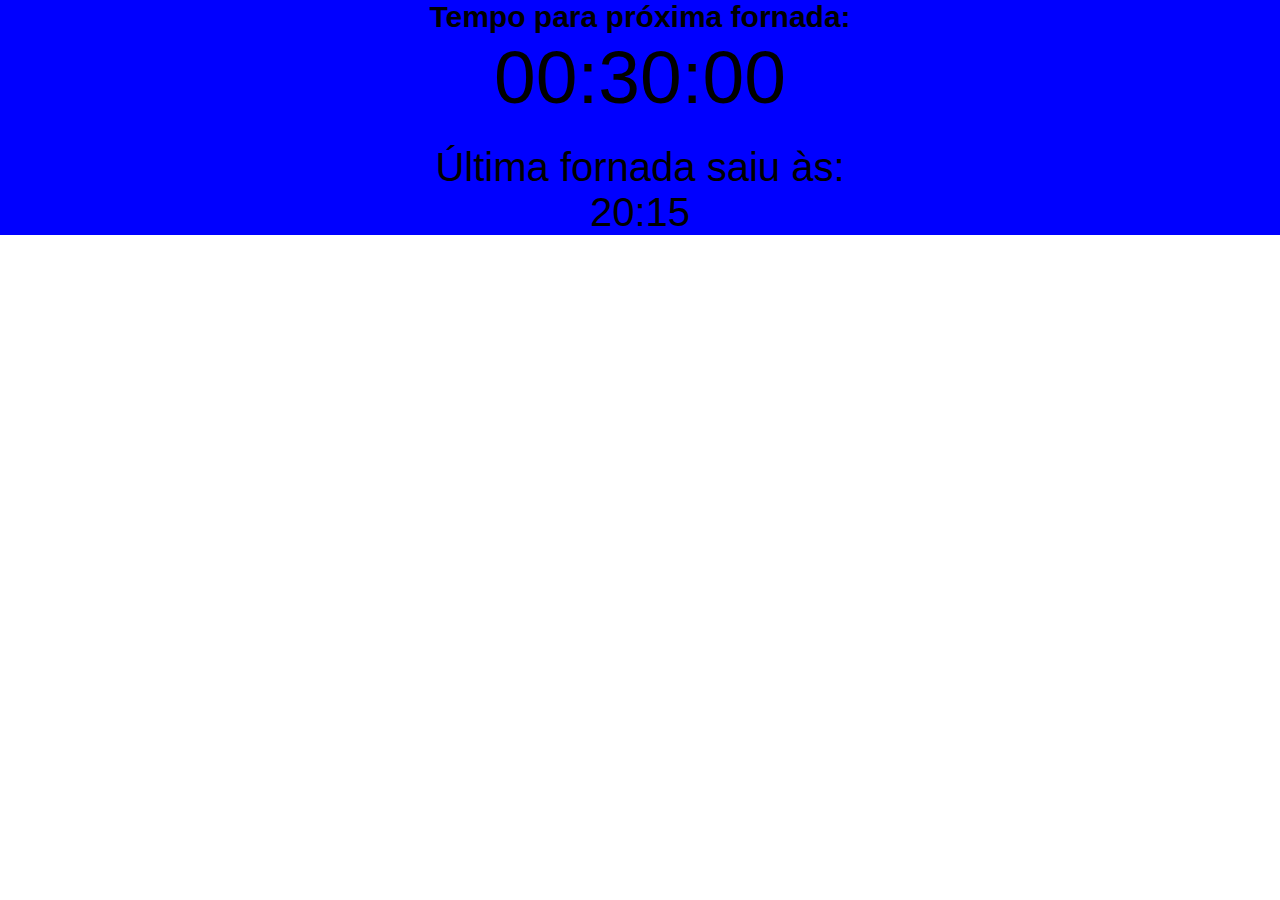
==== bakerTimer/index.html @ f4dd85ed "Initial Commit with html and css" ====
<!DOCTYPE html>
<html lang="pt-BR">
<head>
    <meta charset="UTF-8">
    <meta http-equiv="X-UA-Compatible" content="IE=edge">
    <meta name="viewport" content="width=device-width, initial-scale=1.0">
    <link rel="stylesheet" href="style.css">
    <title>Pão Quentinho!</title>
</head>
<body>
    <div class="container">
        <div class="timerNextBread">
            <h2>Tempo para próxima fornada:</h2>
            <p id="timeToNextBread">00:30:00</p>
        </div>
        <div class="lastBakedBread">
            <p>Última fornada saiu às:</p>
            <p id="lastBakedBread">20:15</p>
        </div>
    </div>
</body>
</html>
---- bakerTimer/style.css ----
* {
    padding: 0;
    margin: 0;
}

body{
    box-sizing: border-box;
    font-family: 'Roboto', 'Tahoma', sans-serif;
}

.container {
    background-color: blue;
    text-align: center;
}

.timerNextBread {
    font-size: 75px;
}

.timerNextBread h2 {
    font-size: 30px;
}

.lastBakedBread {
    margin-top: 25px;
    font-size: 40px;
}
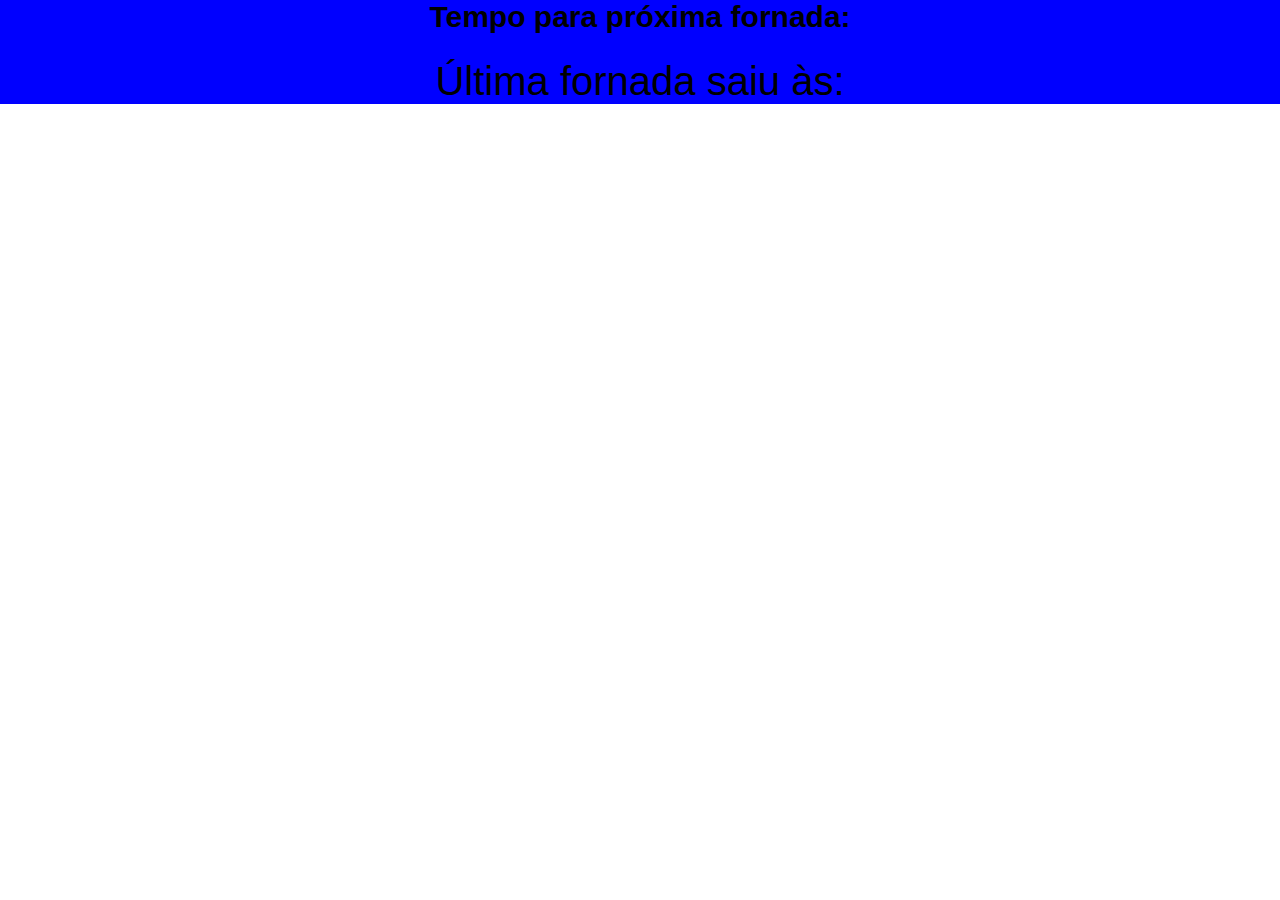
==== commit 1590fa01: "remove text" ====
--- a/bakerTimer/index.html
+++ b/bakerTimer/index.html
@@ -6,16 +6,17 @@
     <meta name="viewport" content="width=device-width, initial-scale=1.0">
     <link rel="stylesheet" href="style.css">
     <title>Pão Quentinho!</title>
+    <script src="index.js" defer></script>
 </head>
 <body>
     <div class="container">
         <div class="timerNextBread">
             <h2>Tempo para próxima fornada:</h2>
-            <p id="timeToNextBread">00:30:00</p>
+            <p id="timeToNextBread"></p>
         </div>
         <div class="lastBakedBread">
             <p>Última fornada saiu às:</p>
-            <p id="lastBakedBread">20:15</p>
+            <p id="lastBakedBread"></p>
         </div>
     </div>
 </body>
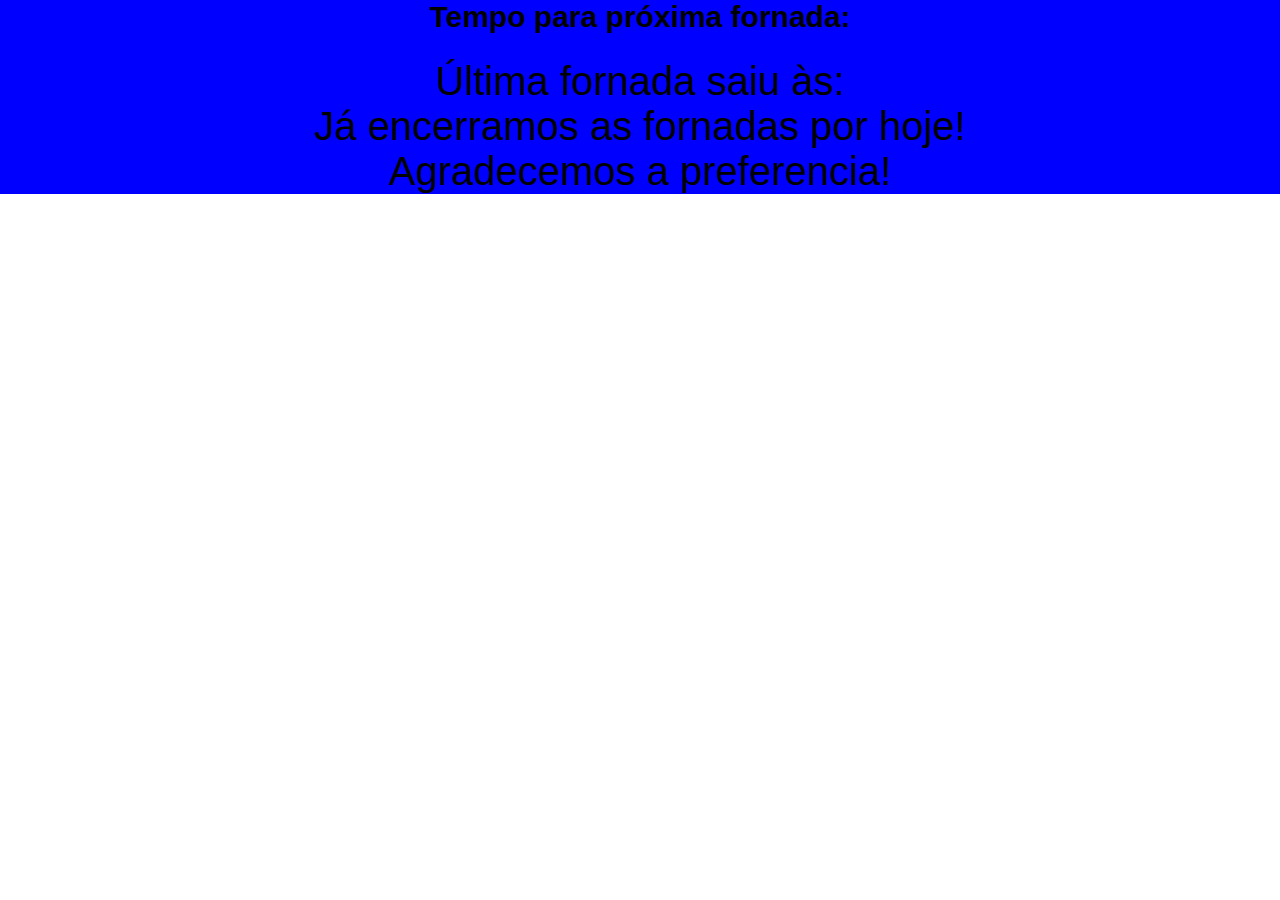
==== commit 5278e6ae: "alter script position HTML" ====
--- a/bakerTimer/index.html
+++ b/bakerTimer/index.html
@@ -6,7 +6,6 @@
     <meta name="viewport" content="width=device-width, initial-scale=1.0">
     <link rel="stylesheet" href="style.css">
     <title>Pão Quentinho!</title>
-    <script src="index.js" defer></script>
 </head>
 <body>
     <div class="container">
@@ -19,5 +18,6 @@
             <p id="lastBakedBread"></p>
         </div>
     </div>
+    <script src="index.js"></script>
 </body>
 </html>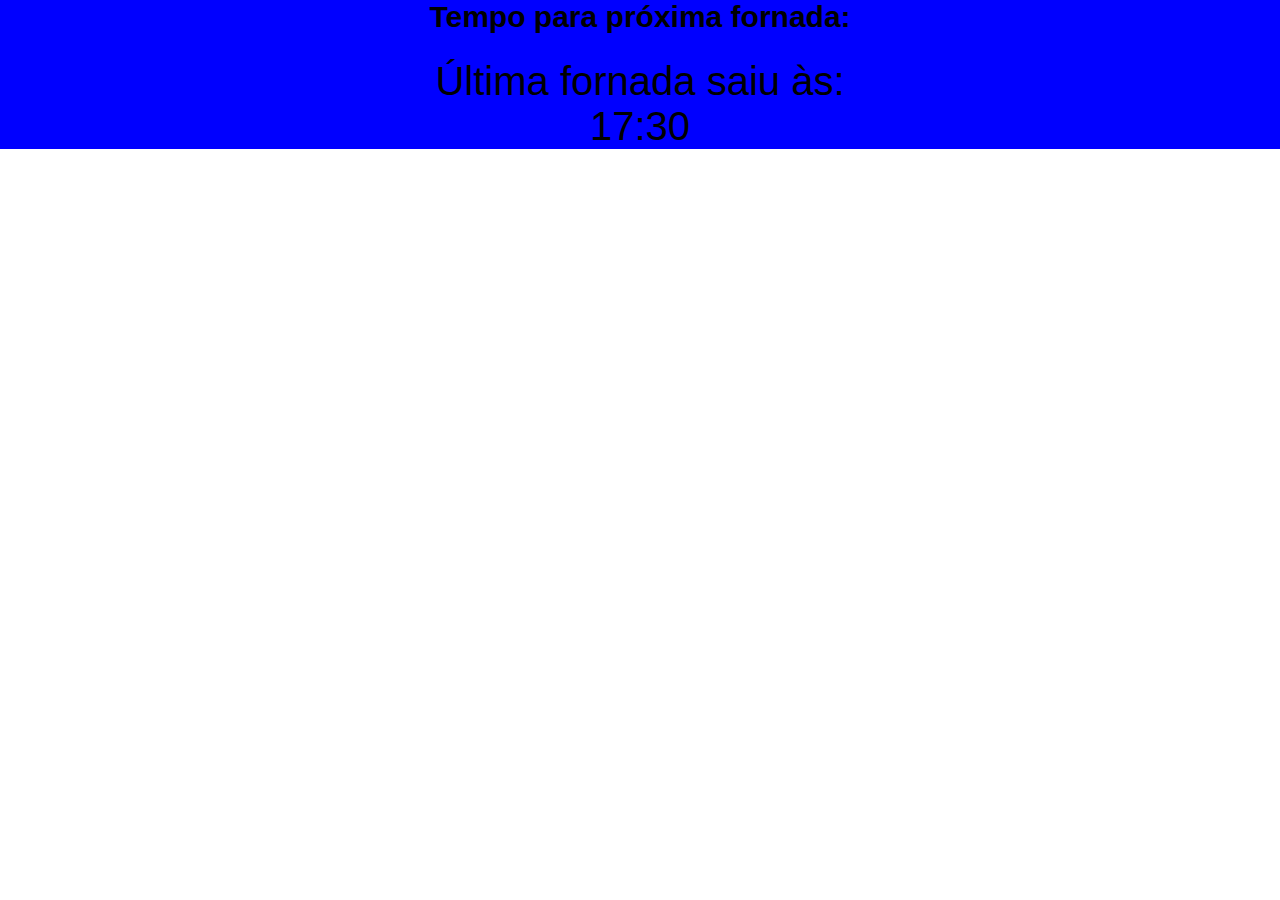
==== commit defa342f: "Include div modal" ====
--- a/bakerTimer/index.html
+++ b/bakerTimer/index.html
@@ -18,6 +18,10 @@
             <p id="lastBakedBread"></p>
         </div>
     </div>
+    <div class="modal">
+        <h1>Acabou de sair pão quentinho!</h1>
+        <h2>Aproveitem!!</h2>
+    </div>
     <script src="index.js"></script>
 </body>
 </html>--- a/bakerTimer/style.css
+++ b/bakerTimer/style.css
@@ -24,4 +24,11 @@
 .lastBakedBread {
     margin-top: 25px;
     font-size: 40px;
+}
+
+.modal{
+    display: none;
+    flex-direction: column;
+    text-align: center;
+    background-color: yellow;
 }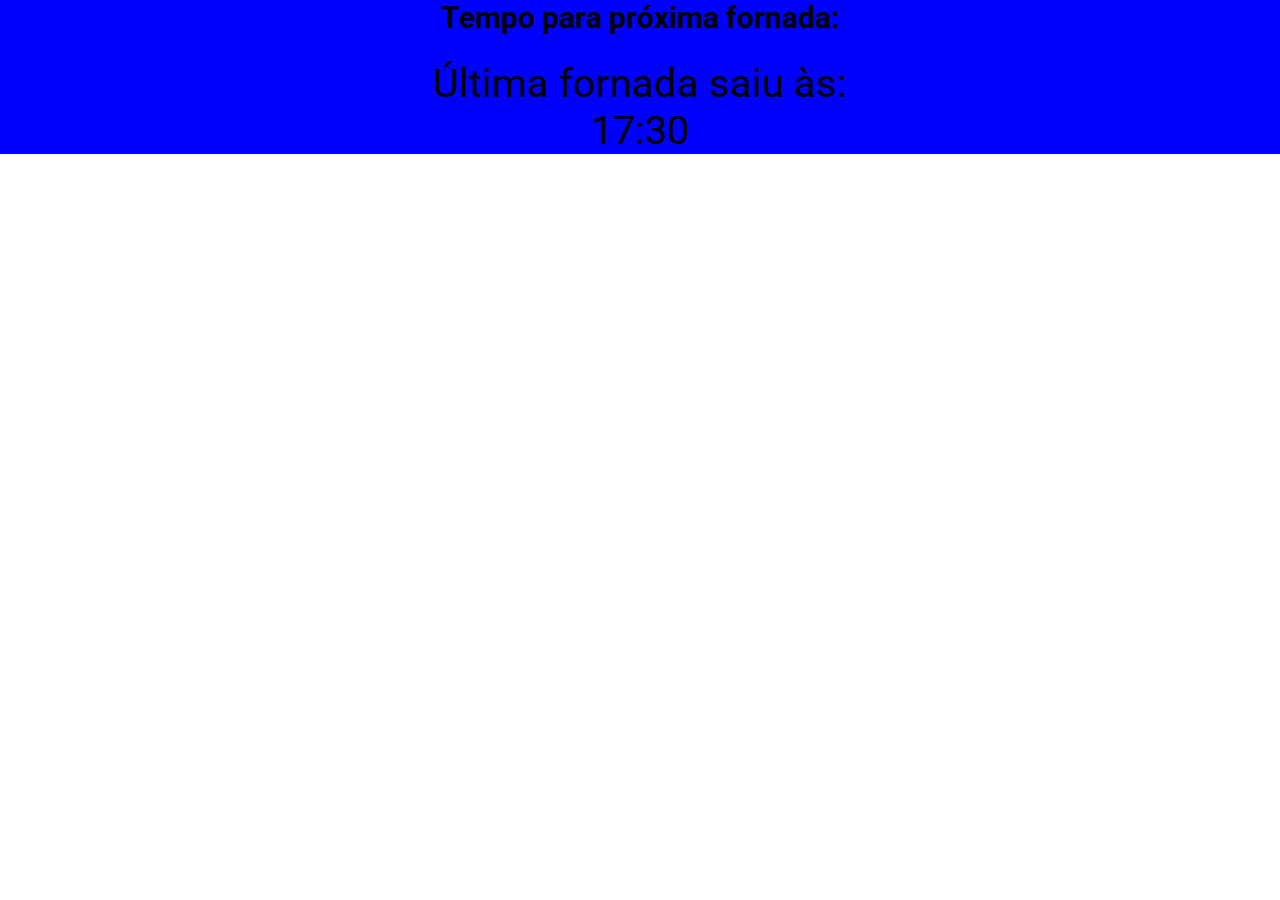
==== commit 150192e5: "Add Roboto Font" ====
--- a/bakerTimer/index.html
+++ b/bakerTimer/index.html
@@ -4,6 +4,8 @@
     <meta charset="UTF-8">
     <meta http-equiv="X-UA-Compatible" content="IE=edge">
     <meta name="viewport" content="width=device-width, initial-scale=1.0">
+    <link rel="preconnect" href="https://fonts.gstatic.com">
+    <link href="https://fonts.googleapis.com/css2?family=Roboto:wght@300;500;700&display=swap" rel="stylesheet">
     <link rel="stylesheet" href="style.css">
     <title>Pão Quentinho!</title>
 </head>
--- a/bakerTimer/style.css
+++ b/bakerTimer/style.css
@@ -31,4 +31,6 @@
     flex-direction: column;
     text-align: center;
     background-color: yellow;
+
+    font-size: 60px;
 }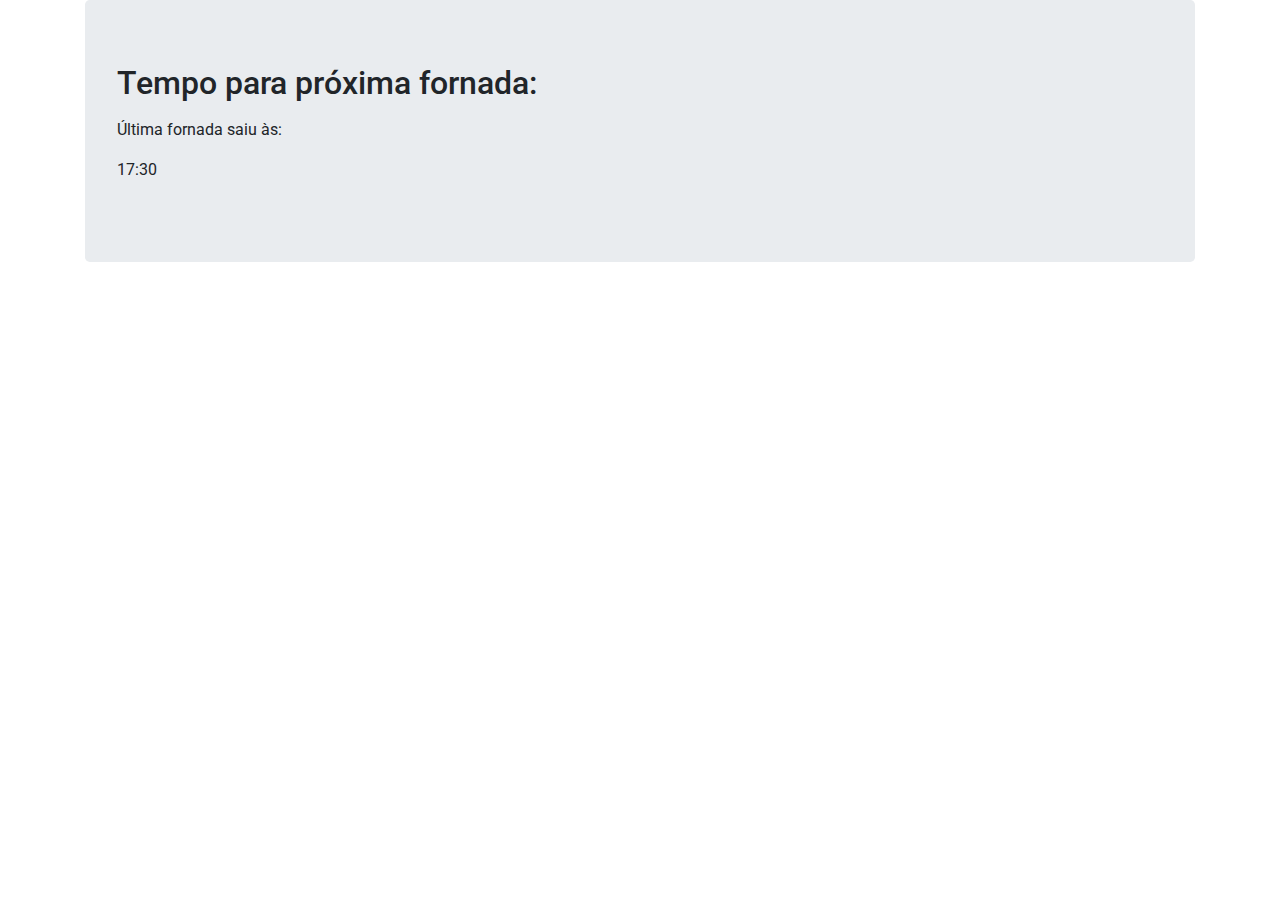
==== commit 19810bfe: "Add bootstrap template" ====
--- a/bakerTimer/index.html
+++ b/bakerTimer/index.html
@@ -6,24 +6,30 @@
     <meta name="viewport" content="width=device-width, initial-scale=1.0">
     <link rel="preconnect" href="https://fonts.gstatic.com">
     <link href="https://fonts.googleapis.com/css2?family=Roboto:wght@300;500;700&display=swap" rel="stylesheet">
-    <link rel="stylesheet" href="style.css">
+    <link rel="stylesheet" href="./assets/style/bootstrap.min.css">
+    <!--<link rel="stylesheet" href="./assets/style/style.css">-->
     <title>Pão Quentinho!</title>
 </head>
 <body>
     <div class="container">
-        <div class="timerNextBread">
-            <h2>Tempo para próxima fornada:</h2>
-            <p id="timeToNextBread"></p>
-        </div>
-        <div class="lastBakedBread">
-            <p>Última fornada saiu às:</p>
-            <p id="lastBakedBread"></p>
+        <div class="jumbotron">
+            <div class="timerNextBread">
+                <h2>Tempo para próxima fornada:</h2>
+                <p id="timeToNextBread"></p>
+            </div>
+            <div class="lastBakedBread">
+                <p>Última fornada saiu às:</p>
+                <p id="lastBakedBread"></p>
+            </div>
         </div>
     </div>
     <div class="modal">
         <h1>Acabou de sair pão quentinho!</h1>
         <h2>Aproveitem!!</h2>
     </div>
-    <script src="index.js"></script>
+    <script src="./assets/js/index.js"></script>
+    <script src="https://code.jquery.com/jquery-3.5.1.slim.min.js" integrity="sha384-DfXdz2htPH0lsSSs5nCTpuj/zy4C+OGpamoFVy38MVBnE+IbbVYUew+OrCXaRkfj" crossorigin="anonymous"></script>
+    <script src="https://cdn.jsdelivr.net/npm/popper.js@1.16.1/dist/umd/popper.min.js" integrity="sha384-9/reFTGAW83EW2RDu2S0VKaIzap3H66lZH81PoYlFhbGU+6BZp6G7niu735Sk7lN" crossorigin="anonymous"></script>
+    <script src="https://cdn.jsdelivr.net/npm/bootstrap@4.5.3/dist/js/bootstrap.min.js" integrity="sha384-w1Q4orYjBQndcko6MimVbzY0tgp4pWB4lZ7lr30WKz0vr/aWKhXdBNmNb5D92v7s" crossorigin="anonymous"></script>
 </body>
 </html>--- a/bakerTimer/assets/style/style.css
+++ b/bakerTimer/assets/style/style.css
@@ -0,0 +1,36 @@
+* {
+    padding: 0;
+    margin: 0;
+}
+
+body{
+    box-sizing: border-box;
+    font-family: 'Roboto', 'Tahoma', sans-serif;
+}
+
+.container {
+    background-color: blue;
+    text-align: center;
+}
+
+.timerNextBread {
+    font-size: 75px;
+}
+
+.timerNextBread h2 {
+    font-size: 30px;
+}
+
+.lastBakedBread {
+    margin-top: 25px;
+    font-size: 40px;
+}
+
+.modal{
+    display: none;
+    flex-direction: column;
+    text-align: center;
+    background-color: yellow;
+
+    font-size: 60px;
+}